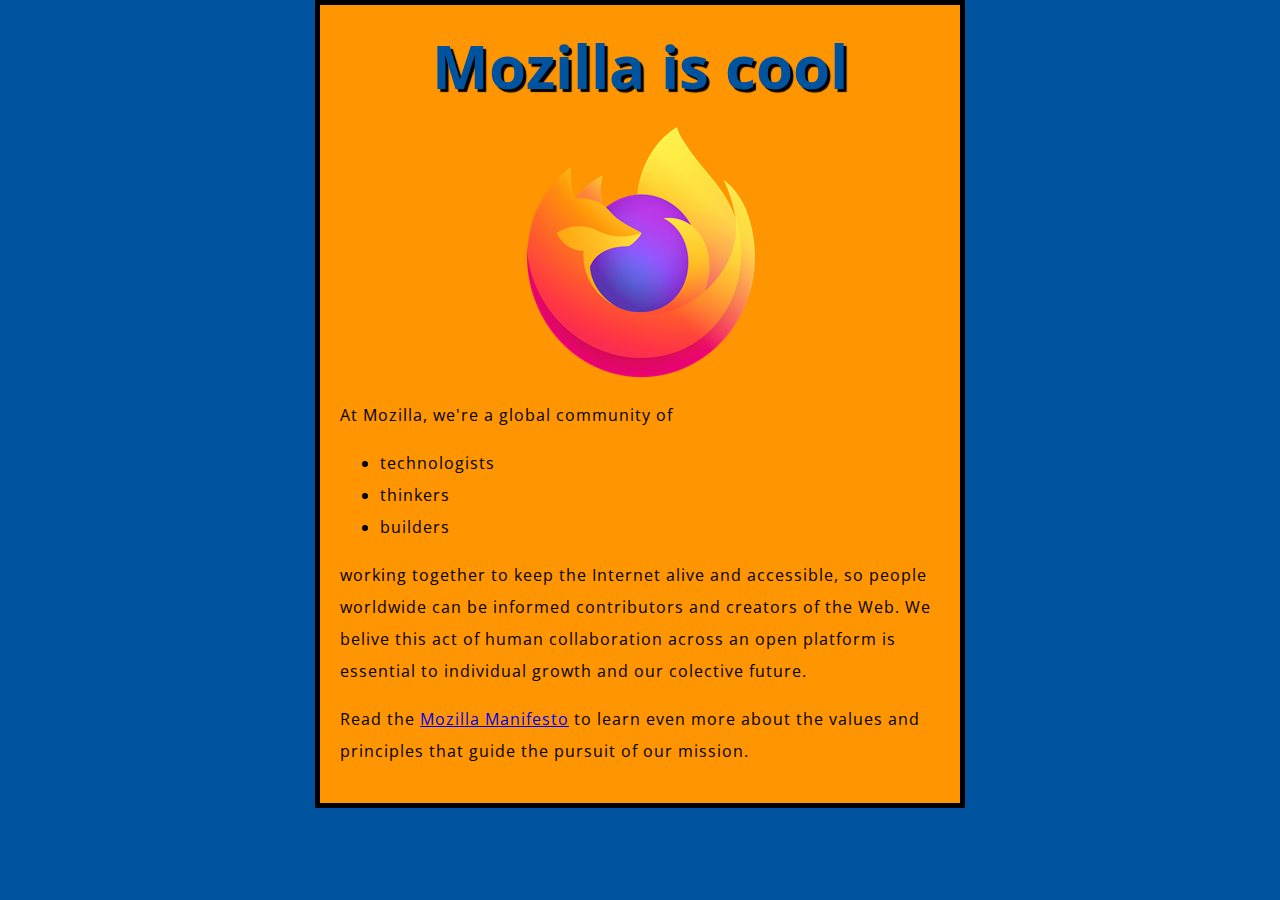
==== getting-started-with-the-web/basics/index.html @ 3231a53e "CSS-basicを実施したのでコミット - html-basicsを改変したたためディレクトリ構成を変えた" ====
<!DOCTYPE html>
<html>
  <head>
    <meta charset="utf-8">
    <title>My test page</title>
    <link href="https://fonts.googleapis.com/css?family=Open+Sans" rel="stylesheet">
    <link href="styles/style.css" rel="stylesheet">
  </head>
  <body>
    <h1>Mozilla is cool</h1>
    <img src="./images/firefox-icon.png" alt="The Firefox logo: a flaming fox surrounding the Earth.">

    <p>At Mozilla, we're a global community of</p>

    <ul>
      <li>technologists</li>
      <li>thinkers</li>
      <li>builders</li>
    </ul>

    <p>working together to keep the Internet alive and accessible, so people worldwide can be informed contributors and creators of the Web. We belive this act of human collaboration across an open platform is essential to individual growth and our colective future.</p>
    <p>Read the <a href="https://www.mozilla.org/en-US/about/manifesto/">Mozilla Manifesto</a> to learn even more about the values and principles that guide the pursuit of our mission.</p>
  </body>
</html>
---- getting-started-with-the-web/basics/styles/style.css ----
html {
    font-size: 12px;
    /* px means "pixels": the base font size is now 10 pixels high  */
    font-family: "Open Sans", sans-serif;
    /* this should be the rest of the output you got from Google fonts */
}

h1 {
    font-size: 60px;
    text-align: center;
}

p, li {
    font-size: 16px;
    line-height: 2;
    letter-spacing: 1px;
}

html {
    background-color: #00539F;
}

body {
    width: 600px;
    margin: 0 auto;
    background-color: #FF9500;
    padding: 0 20px 20px 20px;
    border: 5px solid black;
}

h1 {
    margin: 0;
    padding: 20px 0;
    color: #00539F;
    text-shadow: 3px 3px 1px black;
}

img {
    display: block;
    margin: 0 auto;
}
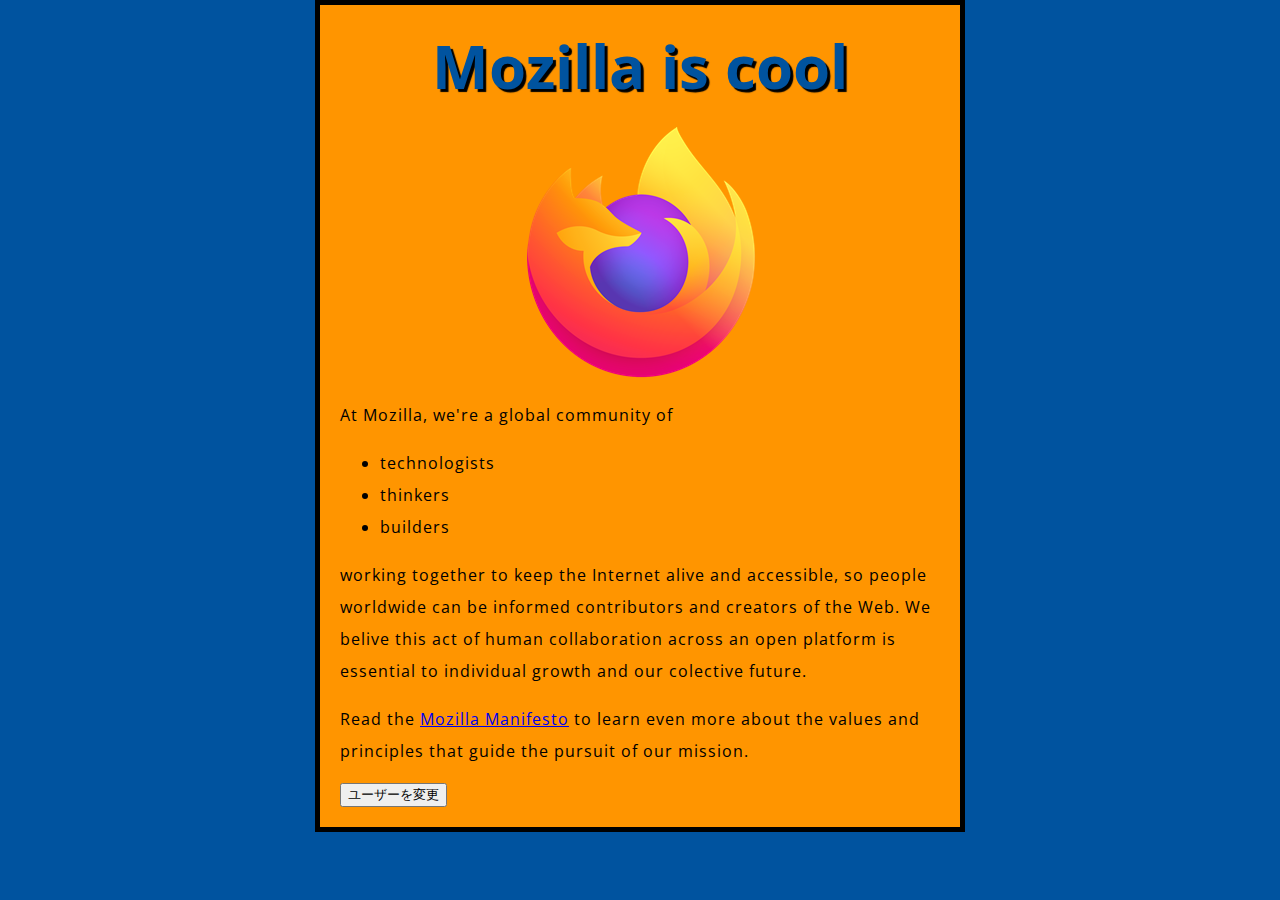
==== commit 376d0231: "JavaScriptの基本を実施したのでコミット" ====
--- a/getting-started-with-the-web/basics/index.html
+++ b/getting-started-with-the-web/basics/index.html
@@ -20,5 +20,7 @@
 
     <p>working together to keep the Internet alive and accessible, so people worldwide can be informed contributors and creators of the Web. We belive this act of human collaboration across an open platform is essential to individual growth and our colective future.</p>
     <p>Read the <a href="https://www.mozilla.org/en-US/about/manifesto/">Mozilla Manifesto</a> to learn even more about the values and principles that guide the pursuit of our mission.</p>
+    <button>ユーザーを変更</button>
+    <script src="scripts/main.js"></script>
   </body>
 </html>